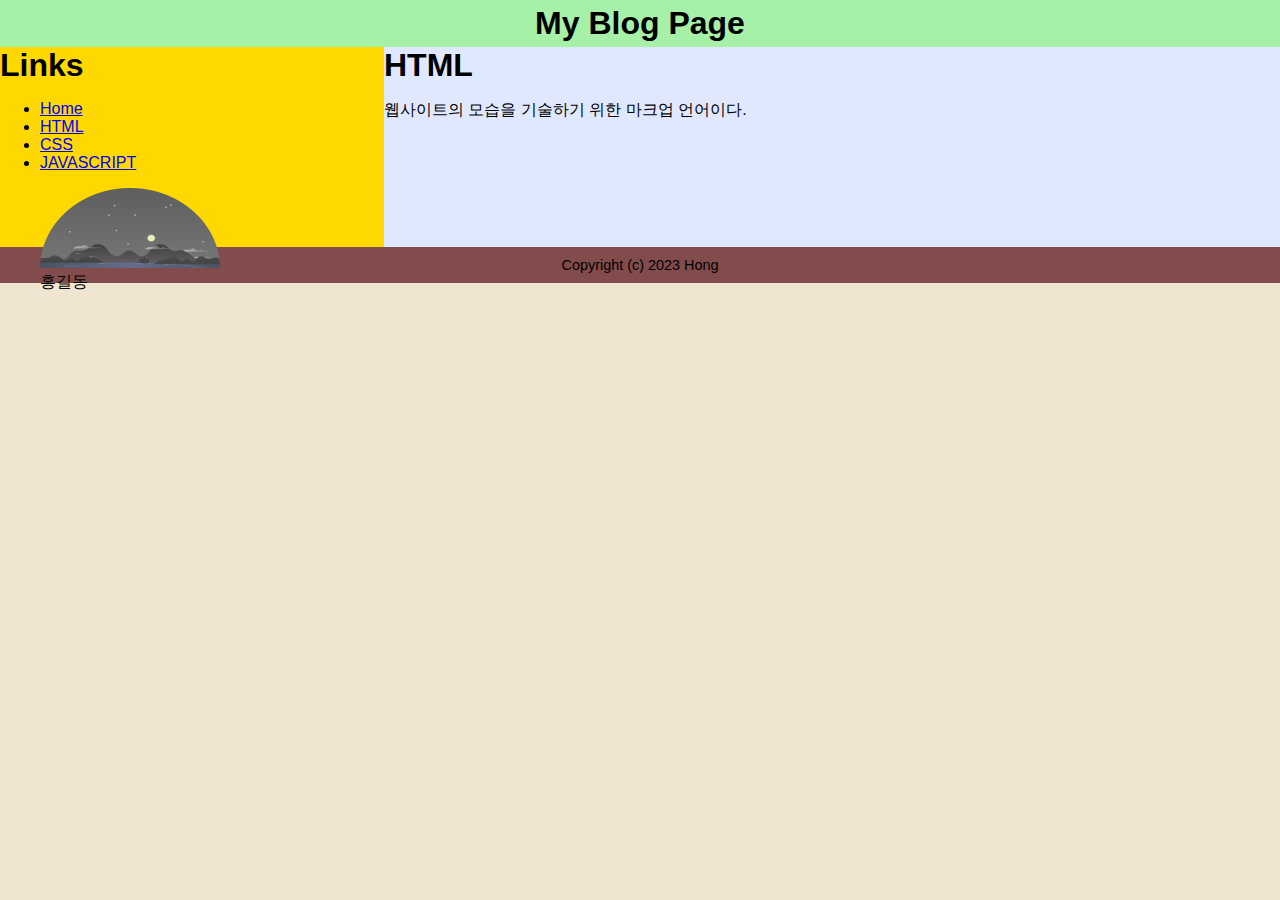
==== 1.html @ 3088ab4d "Add files via upload" ====
<!DOCTYPE html>
<html lang="en">
<head>
    <meta charset="UTF-8">
    <meta name="viewport" content="width=device-width, initial-scale=1.0">
    <title>My Blog Page</title>
    <link type="text/css" rel="stylesheet" href="mycss.css">
</head>
<body>
    <header>
        <h1>My Blog Page</h1>
    </header>
    <nav>
        <h1>Links</h1>
        <ul>
            <li><a href="index.html">Home</a></li>
            <li><a href="1.html">HTML</a></li>
            <li><a href="2.html">CSS</a></li>
            <li><a href="3.html">JAVASCRIPT</a></li>
        </ul>
        <figure>
            <img width="180" height="80" src="m.png" alt="홍길동">
            <figcaption>홍길동</figcaption>
        </figure>
    </nav>
    <section id="main">
        <article>
            <h1>HTML</h1>
            <p>웹사이트의 모습을 기술하기 위한 마크업 언어이다.</p>
        </article>
    </section>
    <footer>Copyright (c) 2023 Hong</footer>
</body>
</html>
---- mycss.css ----
body {
    background-color: #efe5d0;
    font-family: Arial, "Trebuchet MS", sans-serif;
    margin: 0px;
}
header {
    background-color: rgb(167, 240, 167);
    color: #000000;
    margin: 0px;
    text-align: center;
    padding: 5px;
}
h1 {
    margin: 0px;
}
section#main {
    float: right;
    width: 70%;
    height: 200px;
    background-color: rgb(224, 232, 255);
}
nav {
    float: left;
    width: 30%;
    height: 200px;
    background-color: #ffd800;
}
footer {
    background-color: #824c4c;
    counter-reset: #efe5d0;
    text-align: center;
    padding: 10px;
    margin: 0px 0px 0px 0px;
    font-size: 90%;
    clear: both;
}
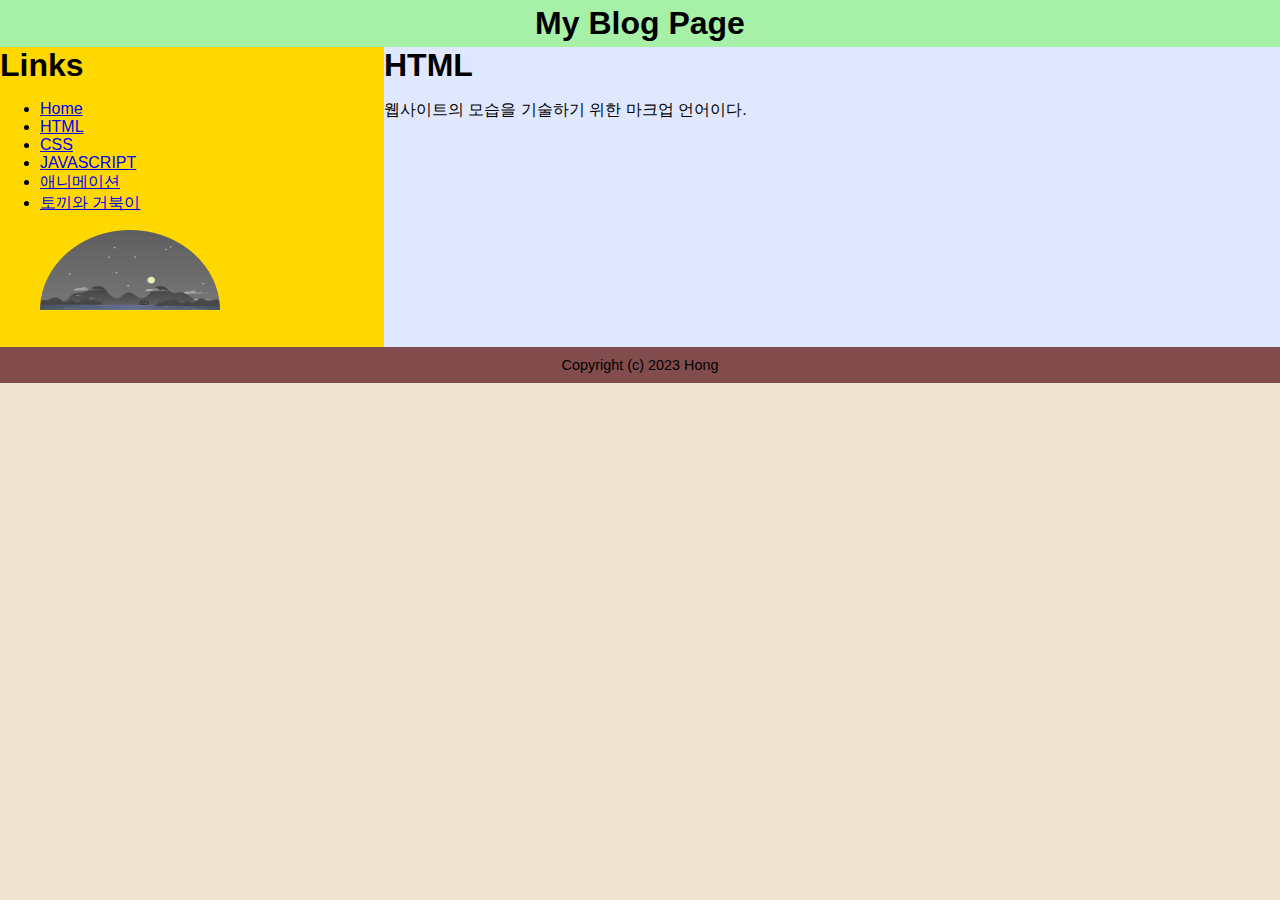
==== commit 5e961032: "Add files via upload" ====
--- a/1.html
+++ b/1.html
@@ -17,10 +17,11 @@
             <li><a href="1.html">HTML</a></li>
             <li><a href="2.html">CSS</a></li>
             <li><a href="3.html">JAVASCRIPT</a></li>
+            <li><a href="myani.html">애니메이션</a></li>
+            <li><a href="myani2.html">토끼와 거북이</a></li>
         </ul>
         <figure>
             <img width="180" height="80" src="m.png" alt="홍길동">
-            <figcaption>홍길동</figcaption>
         </figure>
     </nav>
     <section id="main">
--- a/mycss.css
+++ b/mycss.css
@@ -16,13 +16,13 @@
 section#main {
     float: right;
     width: 70%;
-    height: 200px;
+    height: 300px;
     background-color: rgb(224, 232, 255);
 }
 nav {
     float: left;
     width: 30%;
-    height: 200px;
+    height: 300px;
     background-color: #ffd800;
 }
 footer {
